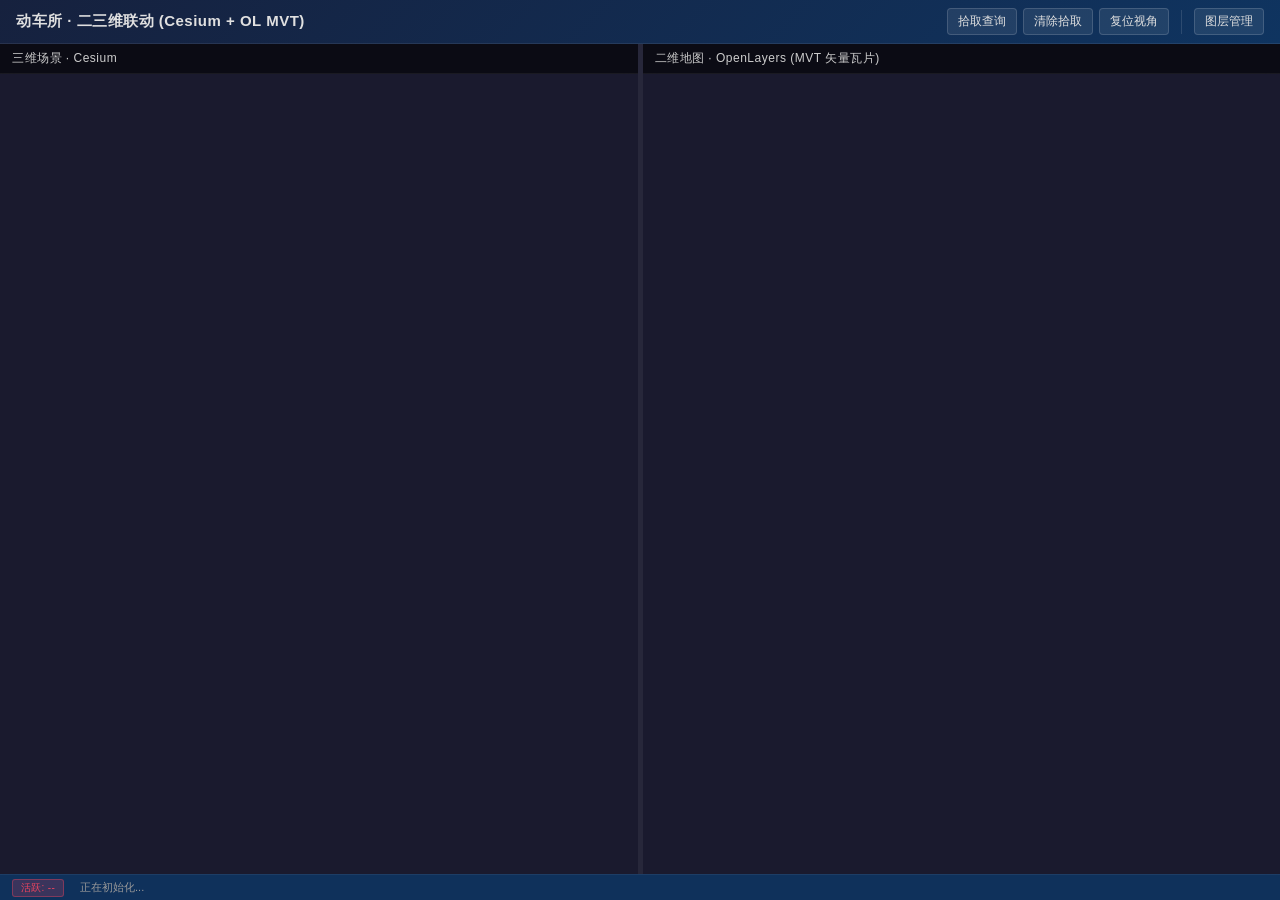
==== cesium-openlayers-sync/index.html @ a58e0f93 "Implement Cesium and OpenLayers synchronization with enhanced functionality - Added a new applicatio" ====
<!DOCTYPE html>
<html lang="zh-CN">
<head>
  <meta charset="utf-8">
  <meta http-equiv="X-UA-Compatible" content="IE=Edge,chrome=1">
  <meta name="viewport" content="width=device-width, initial-scale=1, maximum-scale=1, minimum-scale=1, user-scalable=no">
  <title>动车所 · 二三维联动 (Cesium + OpenLayers MVT)</title>

  <!-- SuperMap iClient3D for Cesium (本地) -->
  <link href="http://127.0.0.1:5500/Build/Cesium/Widgets/widgets.css" rel="stylesheet">
  <script src="http://127.0.0.1:5500/Build/Cesium/Cesium.js"></script>
  <script src="http://127.0.0.1:5500/examples/webgl/js/supermap/SuperMap.Include.js"></script>

  <!-- OpenLayers + SuperMap iClient for OpenLayers (iServer 配套版本) -->
  <link rel="stylesheet" href="https://ct.sunrtcloud.com/iserver/services/map-mvt-dongchesuo/restjsr/static/openlayers3ForMaps/libs/ol.min.css" type="text/css">
  <script src="https://ct.sunrtcloud.com/iserver/services/map-mvt-dongchesuo/restjsr/static/openlayers3ForMaps/libs/ol.js"></script>
  <script src="https://ct.sunrtcloud.com/iserver/services/map-mvt-dongchesuo/restjsr/static/openlayers3ForMaps/libs/olms.js"></script>
  <script src="https://ct.sunrtcloud.com/iserver/services/map-mvt-dongchesuo/restjsr/static/openlayers3ForMaps/libs/iclient-ol.min.js"></script>

  <link href="style.css" rel="stylesheet">
</head>
<body>

  <!-- 顶部工具栏 -->
  <div id="toolbar">
    <span class="title">动车所 · 二三维联动 (Cesium + OL MVT)</span>
    <div class="toolbar-group">
      <button id="btn-pick-mode">拾取查询</button>
      <button id="btn-clear-pick">清除拾取</button>
      <button id="btn-reset">复位视角</button>
    </div>
    <div class="toolbar-divider"></div>
    <div class="toolbar-group">
      <button id="btn-layer-panel">图层管理</button>
    </div>
  </div>

  <!-- 主容器：双屏 -->
  <div id="main-container">
    <div id="panel-left" class="viewer-panel">
      <div class="panel-header">
        <span class="panel-label">三维场景 · Cesium</span>
      </div>
      <div id="viewer-3d" class="cesium-container"></div>

      <!-- 图层管理面板 -->
      <div id="layer-panel" class="layer-panel collapsed">
        <div class="layer-panel-header" id="layer-panel-toggle">
          <span class="layer-panel-title">图层管理</span>
          <span class="layer-panel-arrow">&#9660;</span>
        </div>
        <div class="layer-panel-body">
          <div class="layer-group">
            <div class="layer-group-header" data-group="3d">
              <span class="group-toggle-arrow">&#9662;</span>
              <span class="group-label">三维图层 (S3M)</span>
              <span class="group-count" id="3d-layer-count">0</span>
            </div>
            <ul class="layer-list" id="3d-layer-list"></ul>
          </div>
          <div class="layer-group">
            <div class="layer-group-header" data-group="2d">
              <span class="group-toggle-arrow">&#9662;</span>
              <span class="group-label">二维图层 (OpenLayers MVT)</span>
              <span class="group-count" id="2d-layer-count">0</span>
            </div>
            <ul class="layer-list" id="2d-layer-list"></ul>
          </div>
        </div>
      </div>
    </div>

    <div id="divider"></div>

    <div id="panel-right" class="viewer-panel">
      <div class="panel-header">
        <span class="panel-label">二维地图 · OpenLayers (MVT 矢量瓦片)</span>
      </div>
      <div id="viewer-2d"></div>
    </div>
  </div>

  <!-- 属性信息面板 -->
  <div id="info-panel" class="info-panel" style="display:none;">
    <div class="info-panel-header">
      <span>属性信息</span>
      <span class="info-close" id="info-close">&times;</span>
    </div>
    <div class="info-panel-body" id="info-content"></div>
  </div>

  <!-- 底部状态栏 -->
  <div id="status-bar">
    <div class="status-left">
      <span id="active-source-info" class="active-source-badge">活跃: --</span>
      <span id="status-text">正在初始化...</span>
    </div>
    <span id="camera-info"></span>
  </div>

  <script src="sync-controller.js"></script>
  <script src="app.js"></script>
</body>
</html>
---- cesium-openlayers-sync/style.css ----
* {
  margin: 0;
  padding: 0;
  box-sizing: border-box;
}

html, body {
  width: 100%;
  height: 100%;
  overflow: hidden;
  font-family: -apple-system, BlinkMacSystemFont, 'Segoe UI', Roboto, sans-serif;
  background: #1a1a2e;
  color: #e0e0e0;
}

/* ── 顶部工具栏 ── */
#toolbar {
  display: flex;
  align-items: center;
  gap: 12px;
  height: 44px;
  padding: 0 16px;
  background: linear-gradient(135deg, #16213e, #0f3460);
  border-bottom: 1px solid rgba(255, 255, 255, 0.08);
  z-index: 10000;
  flex-shrink: 0;
  position: relative;
}

#toolbar .title {
  font-size: 15px;
  font-weight: 600;
  letter-spacing: 0.5px;
  color: #e0e0e0;
  margin-right: auto;
}

.toolbar-group {
  display: flex;
  align-items: center;
  gap: 6px;
}

.toolbar-group button {
  font-size: 12px;
  padding: 4px 10px;
  border: 1px solid rgba(255, 255, 255, 0.15);
  border-radius: 4px;
  background: rgba(255, 255, 255, 0.08);
  color: #e0e0e0;
  cursor: pointer;
  transition: background 0.2s, border-color 0.2s;
  outline: none;
  white-space: nowrap;
}

.toolbar-group button:hover {
  background: rgba(255, 255, 255, 0.15);
  border-color: rgba(255, 255, 255, 0.3);
}

.toolbar-group button.active {
  background: #e94560;
  border-color: #e94560;
  color: #fff;
}

.toolbar-group button.pick-active {
  background: #e67e22;
  border-color: #e67e22;
  color: #fff;
}

.toolbar-divider {
  width: 1px;
  height: 24px;
  background: rgba(255, 255, 255, 0.12);
}

/* ── 主容器 ── */
#main-container {
  display: flex;
  width: 100%;
  height: calc(100vh - 44px - 26px);
  position: relative;
}

.viewer-panel {
  position: relative;
  height: 100%;
  overflow: hidden;
  display: flex;
  flex-direction: column;
}

#panel-left {
  flex: 1 1 50%;
  min-width: 200px;
}

#panel-right {
  flex: 1 1 50%;
  min-width: 200px;
}

.panel-header {
  position: absolute;
  top: 0;
  left: 0;
  right: 0;
  display: flex;
  align-items: center;
  justify-content: space-between;
  padding: 6px 12px;
  background: rgba(0, 0, 0, 0.55);
  backdrop-filter: blur(8px);
  border-bottom: 1px solid rgba(255, 255, 255, 0.06);
  z-index: 10;
}

.panel-header .panel-label {
  font-size: 12px;
  font-weight: 500;
  letter-spacing: 0.5px;
  color: #ccc;
  white-space: nowrap;
}

.viewer-panel.active-source {
  outline: 2px solid #e94560;
  outline-offset: -2px;
}

.viewer-panel.active-source .panel-label {
  color: #e94560;
  font-weight: 600;
}

.cesium-container,
#viewer-2d {
  width: 100%;
  height: 100%;
  position: relative;
  z-index: 0;
}

/* ── 分割线 ── */
#divider {
  width: 5px;
  cursor: col-resize;
  background: rgba(255, 255, 255, 0.06);
  transition: background 0.2s;
  z-index: 50;
  flex-shrink: 0;
}

#divider:hover,
#divider.dragging {
  background: #e94560;
}

/* ── 图层管理面板 ── */
.layer-panel {
  position: absolute;
  top: 32px;
  right: 0;
  width: 300px;
  max-height: calc(100% - 32px);
  z-index: 9999;
  background: rgba(22, 33, 62, 0.96);
  backdrop-filter: blur(12px);
  border-left: 1px solid rgba(255, 255, 255, 0.08);
  border-bottom: 1px solid rgba(255, 255, 255, 0.08);
  border-radius: 0 0 0 8px;
  display: flex;
  flex-direction: column;
  transition: transform 0.3s ease, opacity 0.3s ease;
  transform: translateX(0);
  opacity: 1;
  overflow-y: auto;
}

.layer-panel.collapsed {
  transform: translateX(310px);
  opacity: 0;
  pointer-events: none;
}

.layer-panel-header {
  display: flex;
  align-items: center;
  justify-content: space-between;
  padding: 10px 14px;
  cursor: pointer;
  border-bottom: 1px solid rgba(255, 255, 255, 0.08);
  user-select: none;
}

.layer-panel-title {
  font-size: 14px;
  font-weight: 600;
  color: #e0e0e0;
}

.layer-panel-arrow {
  font-size: 12px;
  color: #999;
  transition: transform 0.2s;
}

.layer-panel-body {
  flex: 1;
  overflow-y: auto;
  padding: 8px 0;
}

.layer-group {
  margin-bottom: 4px;
}

.layer-group-header {
  display: flex;
  align-items: center;
  gap: 6px;
  padding: 8px 14px;
  cursor: pointer;
  user-select: none;
  background: rgba(255, 255, 255, 0.03);
  border-bottom: 1px solid rgba(255, 255, 255, 0.04);
  transition: background 0.15s;
}

.layer-group-header:hover {
  background: rgba(255, 255, 255, 0.06);
}

.group-toggle-arrow {
  font-size: 12px;
  color: #888;
  transition: transform 0.2s;
  width: 12px;
  text-align: center;
}

.layer-group-header.collapsed .group-toggle-arrow {
  transform: rotate(-90deg);
}

.group-label {
  font-size: 13px;
  font-weight: 500;
  color: #ccc;
  flex: 1;
}

.group-count {
  font-size: 11px;
  color: #888;
  background: rgba(255, 255, 255, 0.06);
  padding: 1px 6px;
  border-radius: 8px;
}

.layer-list {
  list-style: none;
  padding: 0;
  margin: 0;
  overflow: hidden;
  transition: max-height 0.3s ease;
}

.layer-group-header.collapsed + .layer-list {
  max-height: 0 !important;
}

.layer-item {
  display: flex;
  align-items: center;
  gap: 8px;
  padding: 5px 14px 5px 28px;
  cursor: default;
  transition: background 0.15s;
  font-size: 12px;
}

.layer-item:hover {
  background: rgba(233, 69, 96, 0.08);
}

.layer-item .layer-cb {
  width: 14px;
  height: 14px;
  cursor: pointer;
  accent-color: #e94560;
  flex-shrink: 0;
}

.layer-item .layer-name {
  flex: 1;
  overflow: hidden;
  text-overflow: ellipsis;
  white-space: nowrap;
  color: #ccc;
}

.layer-item .layer-locate-btn {
  padding: 2px 8px;
  font-size: 10px;
  background: rgba(233, 69, 96, 0.2);
  border: 1px solid rgba(233, 69, 96, 0.3);
  border-radius: 3px;
  color: #e94560;
  cursor: pointer;
  transition: background 0.15s;
  flex-shrink: 0;
}

.layer-item .layer-locate-btn:hover {
  background: rgba(233, 69, 96, 0.4);
}

.layer-item.layer-master {
  padding-left: 14px;
  border-bottom: 1px solid rgba(255, 255, 255, 0.06);
}

.layer-item.layer-sub {
  padding-left: 36px;
}

.layer-type-badge {
  font-size: 10px;
  padding: 1px 6px;
  border-radius: 3px;
  background: rgba(255, 255, 255, 0.06);
  border: 1px solid rgba(255, 255, 255, 0.1);
  color: #888;
  flex-shrink: 0;
  white-space: nowrap;
}

/* ── 属性信息面板 ── */
.info-panel {
  position: fixed;
  bottom: 36px;
  right: 10px;
  z-index: 10000;
  width: 400px;
  max-height: 380px;
  background: rgba(255, 255, 255, 0.97);
  border-radius: 8px;
  box-shadow: 0 4px 20px rgba(0, 0, 0, 0.35);
  overflow: hidden;
  display: flex;
  flex-direction: column;
}

.info-panel-header {
  display: flex;
  align-items: center;
  justify-content: space-between;
  padding: 10px 14px;
  background: linear-gradient(135deg, #e94560, #c0392b);
  color: #fff;
  font-size: 14px;
  font-weight: 600;
}

.info-close {
  cursor: pointer;
  font-size: 20px;
  line-height: 1;
  opacity: 0.8;
  transition: opacity 0.15s;
}

.info-close:hover {
  opacity: 1;
}

.info-panel-body {
  flex: 1;
  overflow-y: auto;
  padding: 10px 14px;
  color: #333;
  font-size: 13px;
}

.info-source-label {
  font-size: 11px;
  font-weight: 600;
  color: #888;
  text-transform: uppercase;
  letter-spacing: 0.5px;
  padding: 2px 0 6px;
  border-bottom: 1px solid #eee;
  margin-bottom: 6px;
}

.info-panel-body table {
  width: 100%;
  border-collapse: collapse;
}

.info-panel-body table td {
  padding: 4px 8px;
  border-bottom: 1px solid #eee;
  word-break: break-all;
}

.info-panel-body table td:first-child {
  font-weight: 600;
  white-space: nowrap;
  color: #555;
  width: 120px;
}

/* ── OL 二维拾取高亮叠加层 ── */
.ol-pick-overlay {
  position: absolute;
  pointer-events: none;
  width: 16px;
  height: 16px;
  border-radius: 50%;
  background: #ff4757;
  border: 2px solid #fff;
  box-shadow: 0 0 8px rgba(255, 71, 87, 0.6);
  animation: pick-pulse 1.5s ease-in-out infinite;
  transform: translate(-50%, -50%);
}

@keyframes pick-pulse {
  0%, 100% { transform: translate(-50%, -50%) scale(1); box-shadow: 0 0 8px rgba(255, 71, 87, 0.6); }
  50% { transform: translate(-50%, -50%) scale(1.3); box-shadow: 0 0 16px rgba(255, 71, 87, 0.9); }
}

/* ── 底部状态栏 ── */
#status-bar {
  position: fixed;
  bottom: 0;
  left: 0;
  right: 0;
  height: 26px;
  display: flex;
  align-items: center;
  justify-content: space-between;
  padding: 0 12px;
  background: rgba(15, 52, 96, 0.92);
  backdrop-filter: blur(8px);
  border-top: 1px solid rgba(255, 255, 255, 0.06);
  font-size: 11px;
  color: #999;
  z-index: 10000;
}

.status-left {
  display: flex;
  align-items: center;
  gap: 16px;
}

.active-source-badge {
  padding: 1px 8px;
  border-radius: 3px;
  background: rgba(233, 69, 96, 0.2);
  border: 1px solid rgba(233, 69, 96, 0.4);
  color: #e94560;
  font-weight: 500;
  font-size: 10px;
  letter-spacing: 0.3px;
}

#camera-info {
  font-family: 'Consolas', 'Monaco', monospace;
  font-size: 11px;
  color: #aaa;
}

/* ── Cesium 覆盖 ── */
.cesium-viewer-bottom {
  display: none !important;
}

.cesium-viewer .cesium-widget-credits {
  display: none !important;
}

.cesium-viewer-toolbar {
  position: absolute;
  top: auto !important;
  bottom: 8px !important;
  right: 8px !important;
}

/* ── OL 覆盖 ── */
#viewer-2d .ol-zoom {
  right: 8px;
  left: unset;
  top: unset;
  bottom: 8px;
}

#viewer-2d .ol-zoom button {
  background: rgba(22, 33, 62, 0.85);
  color: #e0e0e0;
  border: 1px solid rgba(255, 255, 255, 0.2);
}

#viewer-2d .ol-zoom button:hover {
  background: rgba(233, 69, 96, 0.7);
  color: #fff;
}

/* OL feature 高亮样式（通过 overlay layer） */
.ol-popup {
  position: absolute;
  background-color: white;
  box-shadow: 0 1px 4px rgba(0,0,0,0.2);
  padding: 10px;
  border-radius: 6px;
  border: 1px solid #ccc;
  font-size: 12px;
  color: #333;
  min-width: 150px;
  max-width: 300px;
  transform: translate(-50%, -100%);
  margin-top: -12px;
}

.ol-popup::after {
  content: '';
  position: absolute;
  bottom: -8px;
  left: 50%;
  transform: translateX(-50%);
  border-left: 8px solid transparent;
  border-right: 8px solid transparent;
  border-top: 8px solid white;
}

/* ── 滚动条 ── */
.layer-panel-body::-webkit-scrollbar,
.info-panel-body::-webkit-scrollbar {
  width: 5px;
}

.layer-panel-body::-webkit-scrollbar-thumb,
.info-panel-body::-webkit-scrollbar-thumb {
  background: rgba(255, 255, 255, 0.15);
  border-radius: 3px;
}

.info-panel-body::-webkit-scrollbar-thumb {
  background: #ccc;
}

/* ── 响应式 ── */
@media (max-width: 768px) {
  #main-container {
    flex-direction: column;
  }

  #divider {
    width: 100%;
    height: 5px;
    cursor: row-resize;
  }

  #panel-left, #panel-right {
    flex: 1 1 50%;
    min-width: unset;
    min-height: 150px;
  }

  #toolbar {
    flex-wrap: wrap;
    height: auto;
    padding: 6px 12px;
    gap: 6px;
  }

  .layer-panel {
    width: 100%;
    max-height: 50vh;
    border-radius: 0;
  }
}
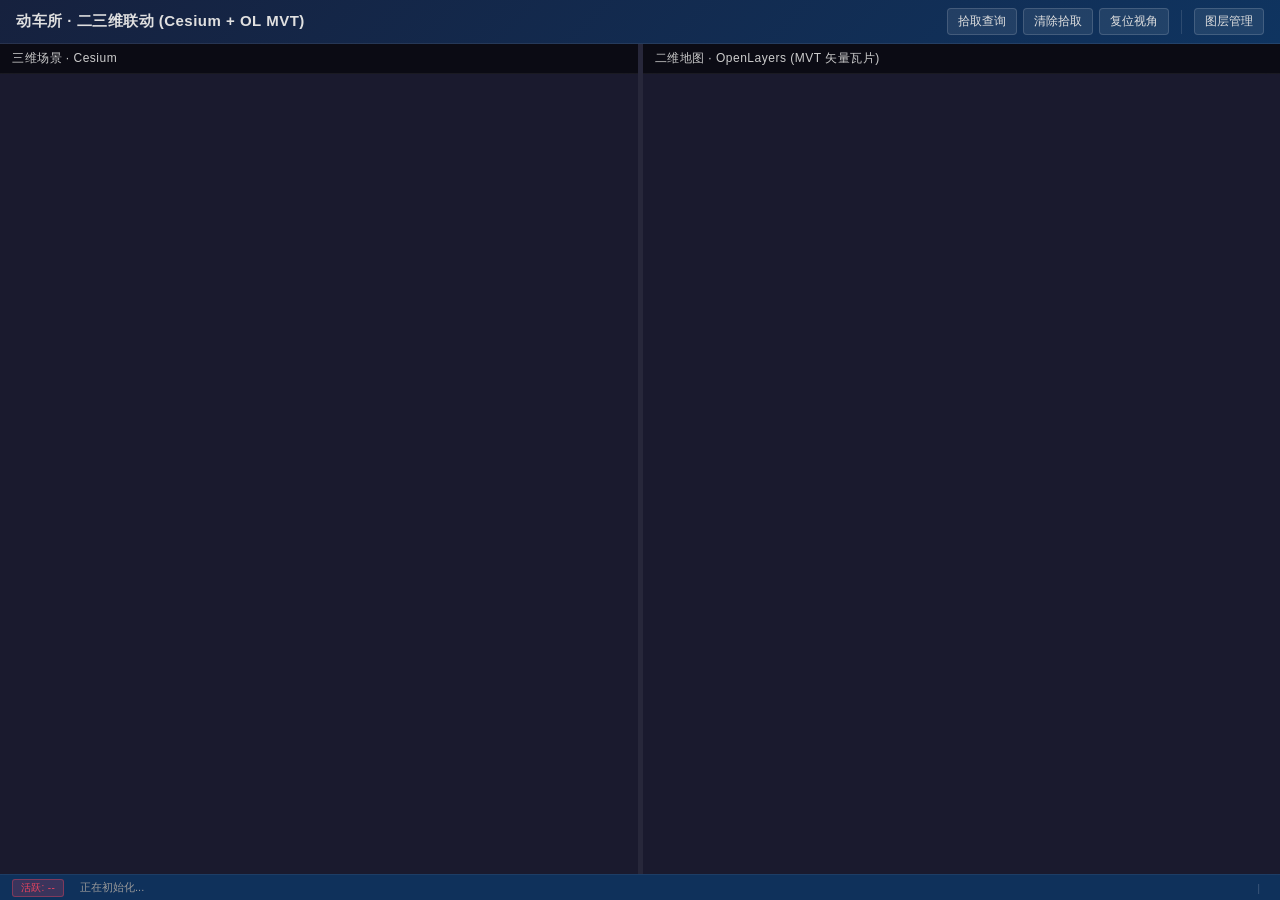
==== commit d6cba434: "Enhance interaction and UI updates in dual-viewer application - Improved the perspective reset inter" ====
--- a/cesium-openlayers-sync/index.html
+++ b/cesium-openlayers-sync/index.html
@@ -95,7 +95,11 @@
       <span id="active-source-info" class="active-source-badge">活跃: --</span>
       <span id="status-text">正在初始化...</span>
     </div>
-    <span id="camera-info"></span>
+    <div class="status-right">
+      <span id="ol-camera-info"></span>
+      <span class="status-divider">|</span>
+      <span id="camera-info"></span>
+    </div>
   </div>
 
   <script src="sync-controller.js"></script>
--- a/cesium-openlayers-sync/style.css
+++ b/cesium-openlayers-sync/style.css
@@ -470,6 +470,18 @@
   letter-spacing: 0.3px;
 }
 
+.status-right {
+  display: flex;
+  align-items: center;
+  gap: 8px;
+}
+
+.status-divider {
+  color: rgba(255, 255, 255, 0.2);
+  font-size: 11px;
+}
+
+#ol-camera-info,
 #camera-info {
   font-family: 'Consolas', 'Monaco', monospace;
   font-size: 11px;
